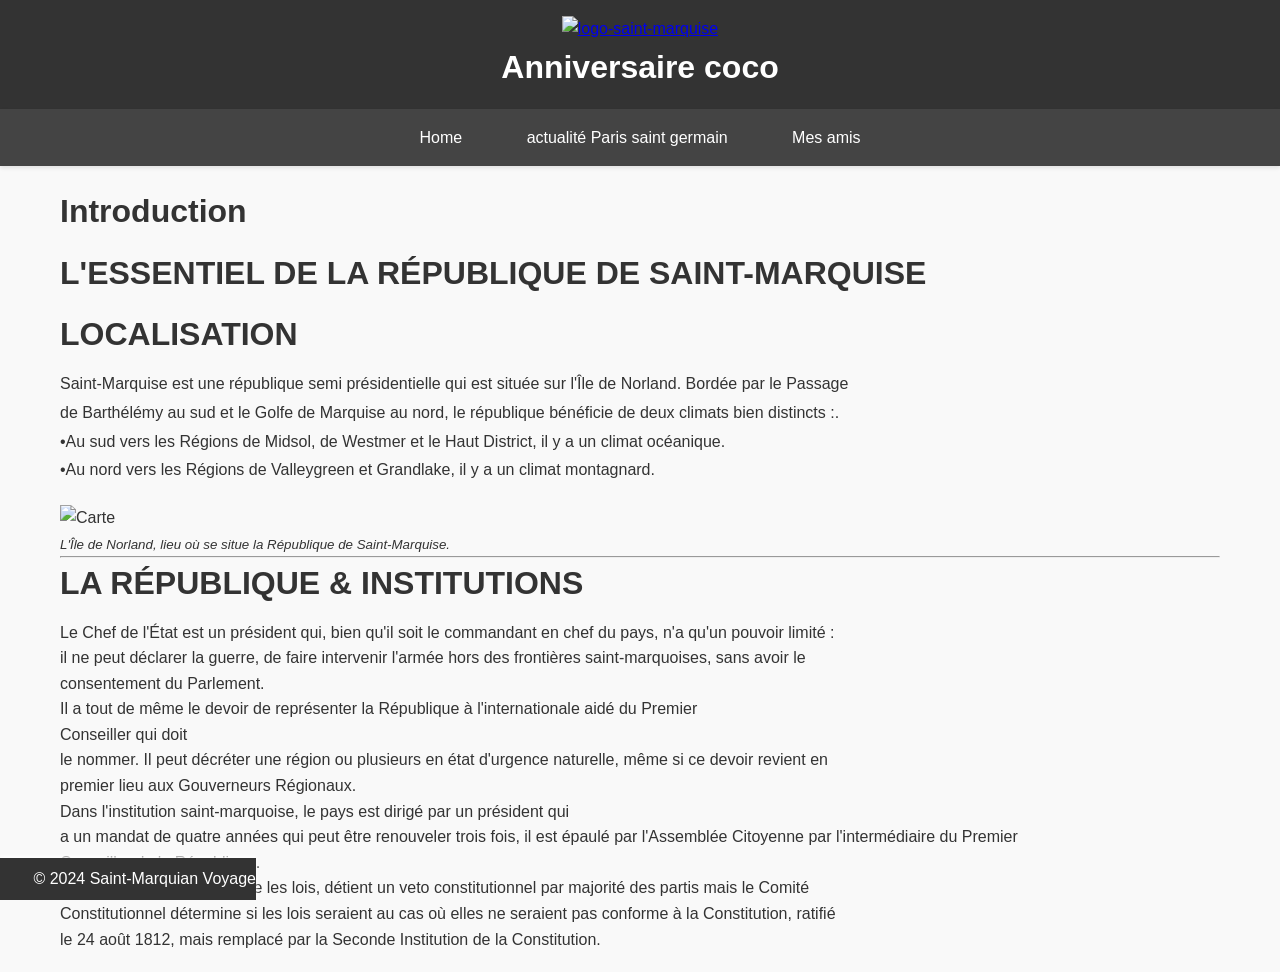
==== index.html @ 82ae28c1 "Rename index (4).html to index.html" ====
<!DOCTYPE html>
<html lang="fr">
<head>
    <meta charset="UTF-8">
    <meta name="viewport" content="width=device-width, initial-scale=1.0">
    <title>Anniversaire coco</title>
    <link rel="stylesheet" href="styles.css">
</head>
<body>
    <header>
        <a href="https://ibb.co/t8LNpd4"><img src="https://i.ibb.co/t8LNpd4/logo-saint-marquise.png" alt="logo-saint-marquise" border="0"></a>
        <h1>Anniversaire coco</h1>
    </header>
    <nav>
        <a href="index.html">Home</a>
        <a href="#">actualité Paris saint germain</a>
        <a href="amis.html">Mes amis</a> 
    </nav>
    <div class="container">
        <section id="introduction">
            <h2 class="section-title">Introduction</h2>
            <h2 class="section-title">L'ESSENTIEL DE LA RÉPUBLIQUE DE SAINT-MARQUISE</h2>
            <h3 class="section-title">LOCALISATION</h3>
            <p class="section-content">Saint-Marquise est une république semi présidentielle qui est située sur l'Île de Norland. Bordée par le Passage
                <br>de Barthélémy au sud et le Golfe de Marquise au nord, le république bénéficie de deux climats bien distincts :.<br>
                •Au sud vers les Régions de Midsol, de Westmer et le Haut District, il y a un climat océanique.<br>
                •Au nord vers les Régions de Valleygreen et Grandlake, il y a un climat montagnard.
            </p>
            <img src="https://i.imgur.com/TBpczEU.jpg" alt="Carte">
            <p><small><em>L'Île de Norland, lieu où se situe la République de Saint-Marquise.</em></small></p>
            <hr>
            <h3 class="section-title">LA RÉPUBLIQUE & INSTITUTIONS</h3>
            <p>
                Le Chef de l'État est un président qui, bien qu'il soit le commandant en chef du pays, n'a qu'un pouvoir limité :<br>
                il ne peut déclarer la guerre, de faire intervenir l'armée hors des frontières saint-marquoises, sans avoir le<br>
                consentement du Parlement.<br>
                Il a tout de même le devoir de représenter la République à l'internationale aidé du Premier<br>
                Conseiller qui doit<br>
                le nommer. Il peut décréter une région ou plusieurs en état d'urgence naturelle, même si ce devoir revient en<br>
                premier lieu aux Gouverneurs Régionaux.<br>

                Dans l'institution saint-marquoise, le pays est dirigé par un président qui<br>
                a un mandat de quatre années qui peut être renouveler trois fois, il est épaulé par l'Assemblée Citoyenne par l'intermédiaire du Premier<br>
                Conseiller de la République.<br>

                L'Assemblée Citoyenne vote les lois, détient un veto constitutionnel par majorité des partis mais le Comité<br>
                Constitutionnel détermine si les lois seraient au cas où elles ne seraient pas conforme à la Constitution, ratifié<br>
                le 24 août 1812, mais remplacé par la Seconde Institution de la Constitution.<br>
            </p>
        </section>
    </div>
    <footer>
        <p>&copy; 2024 Saint-Marquian Voyage</p>
    </footer>
</body>
</html>
---- styles.css ----
/* Reset de base */
* {
    box-sizing: border-box;
    margin: 0;
    padding: 0;
}

/* Styles généraux */
body {
    font-family: 'Roboto', sans-serif;
    line-height: 1.6;
    background-color: #f9f9f9;
    color: #333;
    margin: 0;
    padding: 0;
}

.container {
    max-width: 1200px;
    margin: 0 auto;
    padding: 20px;
}

/* Header */
header {
    background-color: #333;
    color: #fff;
    padding: 1em 0;
    text-align: center;
    box-shadow: 0 2px 4px rgba(0, 0, 0, 0.1);
}

/* Navigation */
nav {
    background-color: #444;
    padding: 1em 0;
    text-align: center;
    box-shadow: 0 2px 4px rgba(0, 0, 0, 0.1);
}

nav a {
    color: #fff;
    text-decoration: none;
    padding: 10px 20px;
    margin: 0 10px;
    border-radius: 4px;
    transition: background-color 0.3s ease;
}

nav a:hover {
    background-color: #555;
}

/* Sections */
.section-title {
    font-size: 2em;
    color: #333;
    margin-bottom: 10px;
}

.section-content {
    margin-bottom: 20px;
    line-height: 1.8;
}

/* Footer */
footer {
    background-color: #333;
    color: #fff;
    text-align: right;
    padding: 0.5em 0;
    position: fixed;
    bottom: 0;
    width: 20%;
    box-shadow: 0 -2px 4px
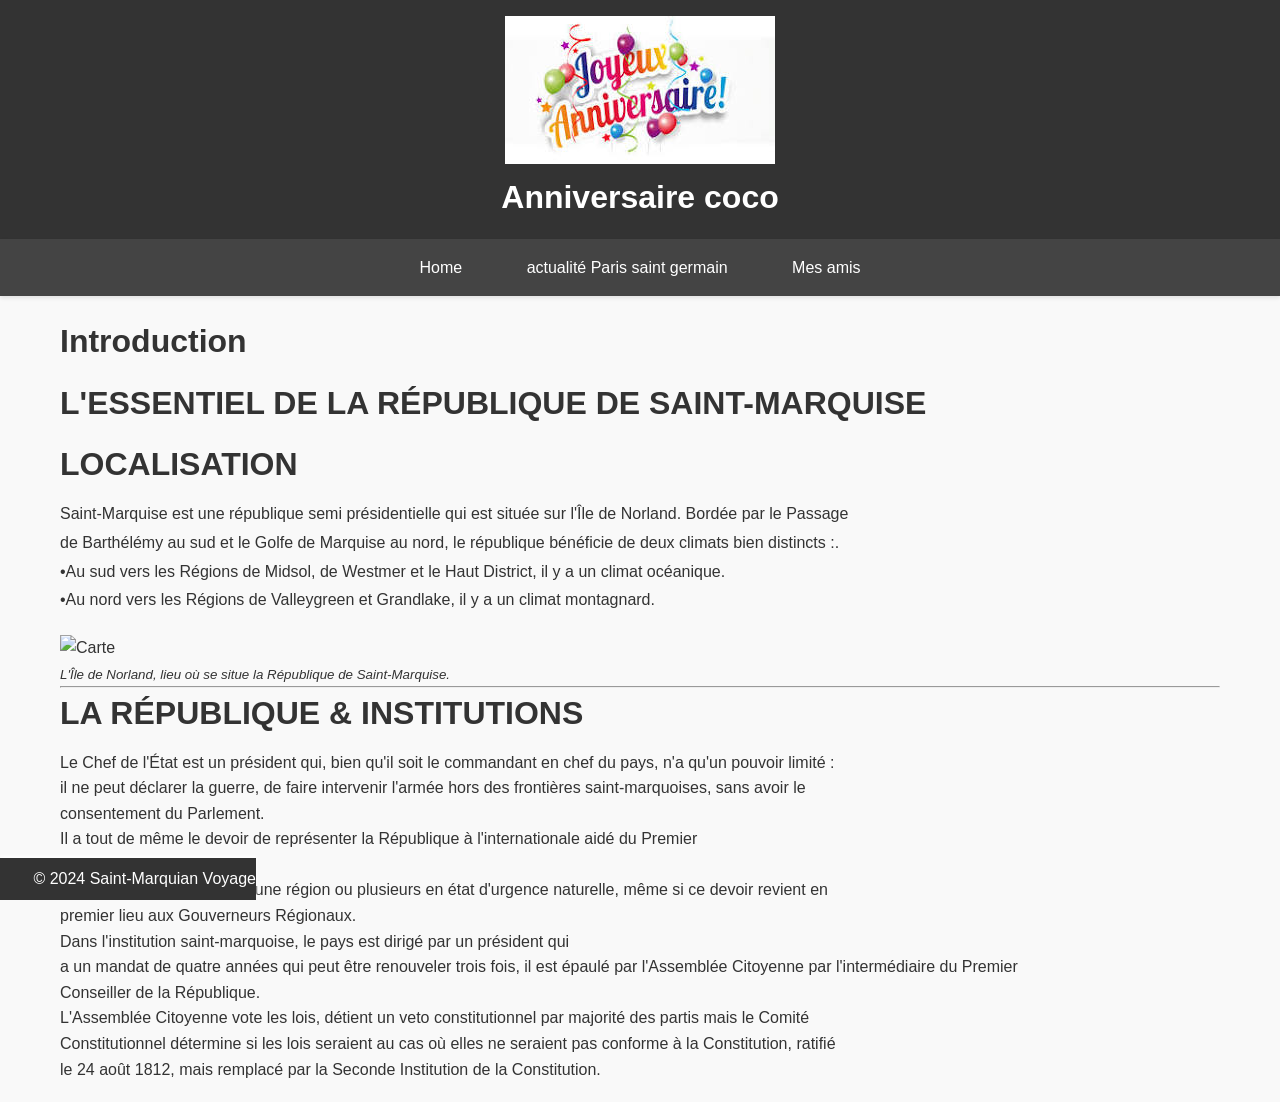
==== commit 19922970: "Update index.html" ====
--- a/index.html
+++ b/index.html
@@ -8,7 +8,7 @@
 </head>
 <body>
     <header>
-        <a href="https://ibb.co/t8LNpd4"><img src="https://i.ibb.co/t8LNpd4/logo-saint-marquise.png" alt="logo-saint-marquise" border="0"></a>
+        <img src="[data-uri]" alt="Logo AlzenBot" class="logo">
         <h1>Anniversaire coco</h1>
     </header>
     <nav>
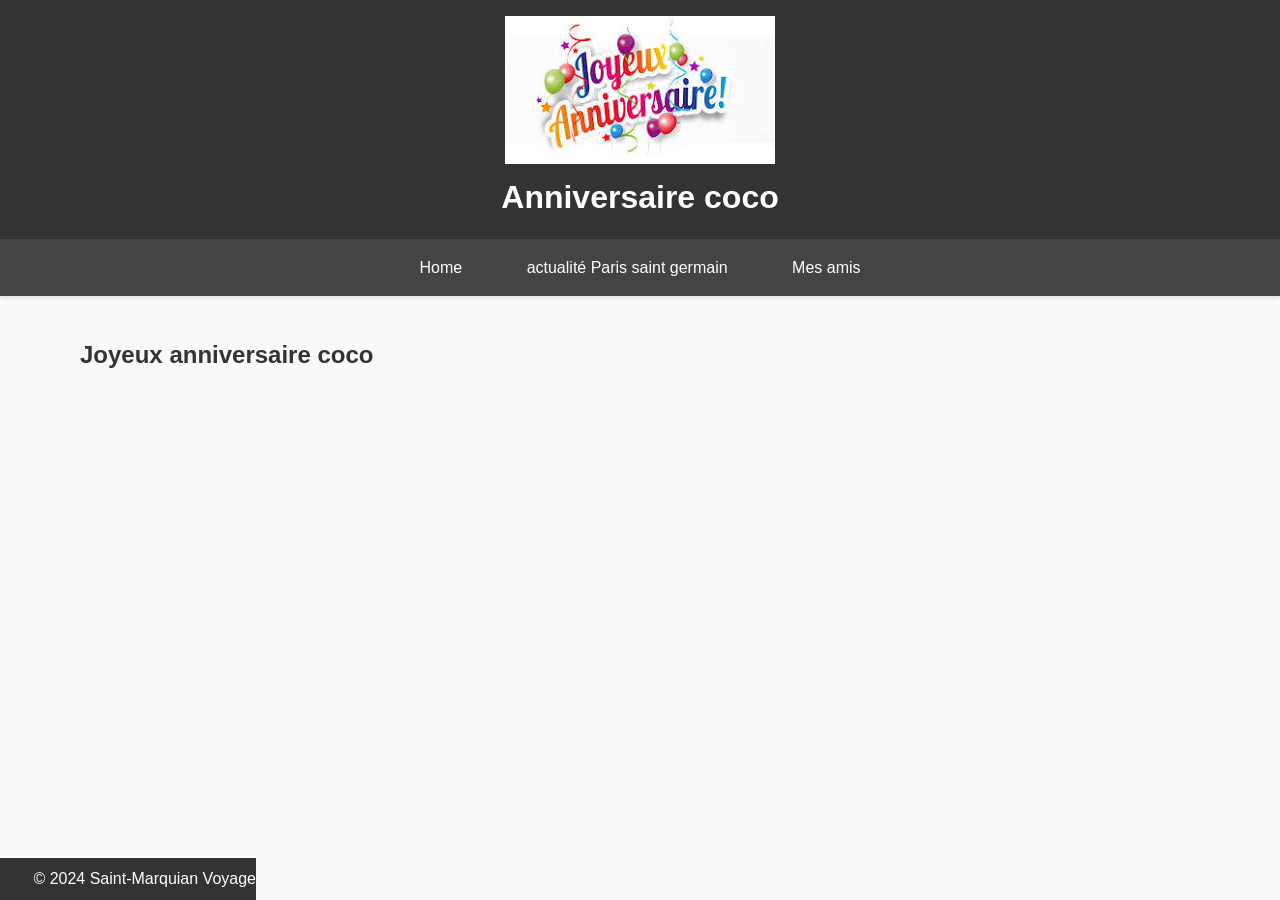
==== commit c420ebff: "Update index.html" ====
--- a/index.html
+++ b/index.html
@@ -17,37 +17,11 @@
         <a href="amis.html">Mes amis</a> 
     </nav>
     <div class="container">
-        <section id="introduction">
-            <h2 class="section-title">Introduction</h2>
-            <h2 class="section-title">L'ESSENTIEL DE LA RÉPUBLIQUE DE SAINT-MARQUISE</h2>
-            <h3 class="section-title">LOCALISATION</h3>
-            <p class="section-content">Saint-Marquise est une république semi présidentielle qui est située sur l'Île de Norland. Bordée par le Passage
-                <br>de Barthélémy au sud et le Golfe de Marquise au nord, le république bénéficie de deux climats bien distincts :.<br>
-                •Au sud vers les Régions de Midsol, de Westmer et le Haut District, il y a un climat océanique.<br>
-                •Au nord vers les Régions de Valleygreen et Grandlake, il y a un climat montagnard.
-            </p>
-            <img src="https://i.imgur.com/TBpczEU.jpg" alt="Carte">
-            <p><small><em>L'Île de Norland, lieu où se situe la République de Saint-Marquise.</em></small></p>
-            <hr>
-            <h3 class="section-title">LA RÉPUBLIQUE & INSTITUTIONS</h3>
-            <p>
-                Le Chef de l'État est un président qui, bien qu'il soit le commandant en chef du pays, n'a qu'un pouvoir limité :<br>
-                il ne peut déclarer la guerre, de faire intervenir l'armée hors des frontières saint-marquoises, sans avoir le<br>
-                consentement du Parlement.<br>
-                Il a tout de même le devoir de représenter la République à l'internationale aidé du Premier<br>
-                Conseiller qui doit<br>
-                le nommer. Il peut décréter une région ou plusieurs en état d'urgence naturelle, même si ce devoir revient en<br>
-                premier lieu aux Gouverneurs Régionaux.<br>
-
-                Dans l'institution saint-marquoise, le pays est dirigé par un président qui<br>
-                a un mandat de quatre années qui peut être renouveler trois fois, il est épaulé par l'Assemblée Citoyenne par l'intermédiaire du Premier<br>
-                Conseiller de la République.<br>
-
-                L'Assemblée Citoyenne vote les lois, détient un veto constitutionnel par majorité des partis mais le Comité<br>
-                Constitutionnel détermine si les lois seraient au cas où elles ne seraient pas conforme à la Constitution, ratifié<br>
-                le 24 août 1812, mais remplacé par la Seconde Institution de la Constitution.<br>
-            </p>
-        </section>
+<section id="apropos" class="section">
+    <div class="container">
+        <h1>Joyeux anniversaire coco</h1>
+    </div>
+</section>
     </div>
     <footer>
         <p>&copy; 2024 Saint-Marquian Voyage</p>
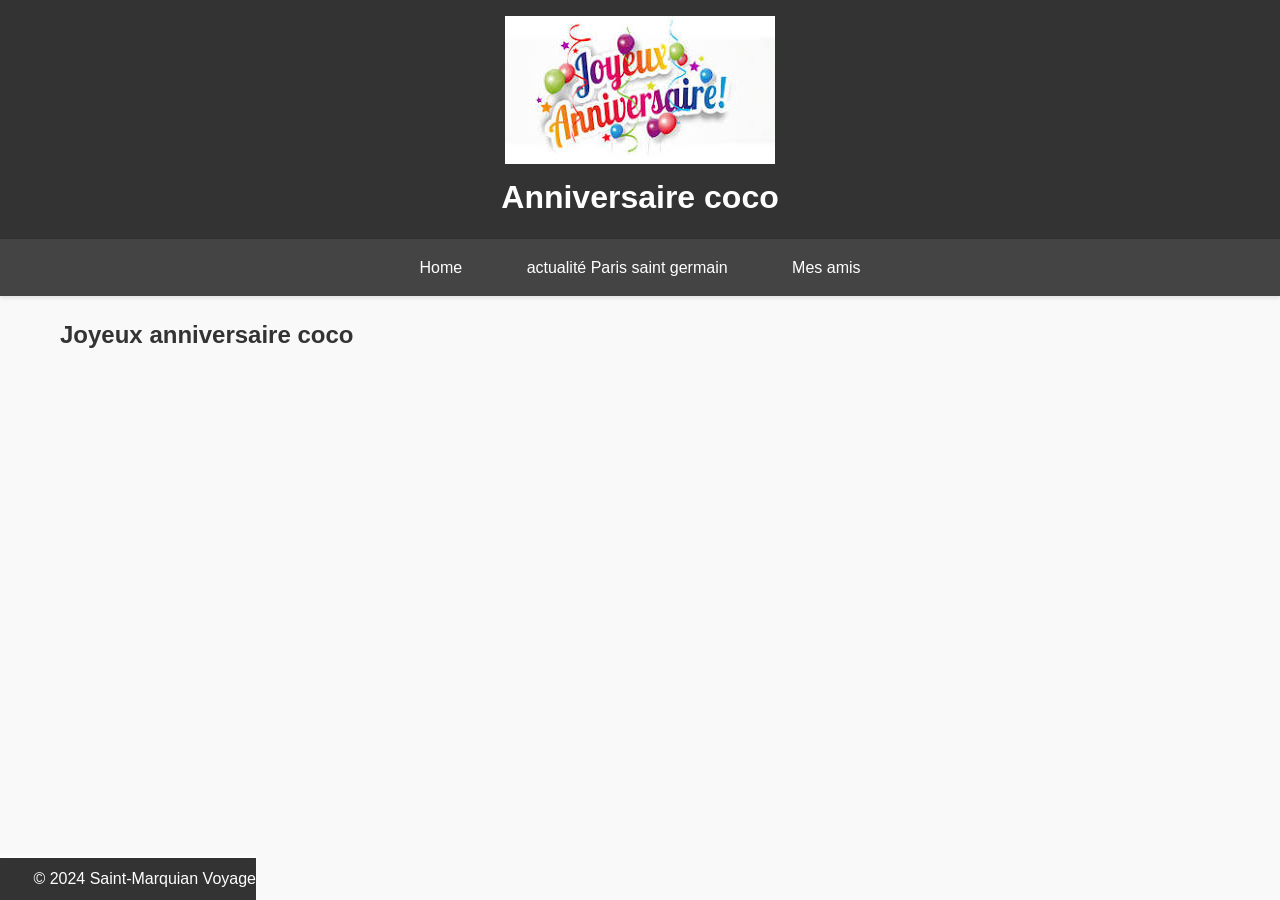
==== commit 78a8cea8: "Update index.html" ====
--- a/index.html
+++ b/index.html
@@ -16,13 +16,11 @@
         <a href="#">actualité Paris saint germain</a>
         <a href="amis.html">Mes amis</a> 
     </nav>
+    <section id="apropos" class="section">
     <div class="container">
-<section id="apropos" class="section">
-    <div class="container">
-        <h1>Joyeux anniversaire coco</h1>
+    <h1>Joyeux anniversaire coco</h1>
     </div>
-</section>
-    </div>
+    </section>
     <footer>
         <p>&copy; 2024 Saint-Marquian Voyage</p>
     </footer>
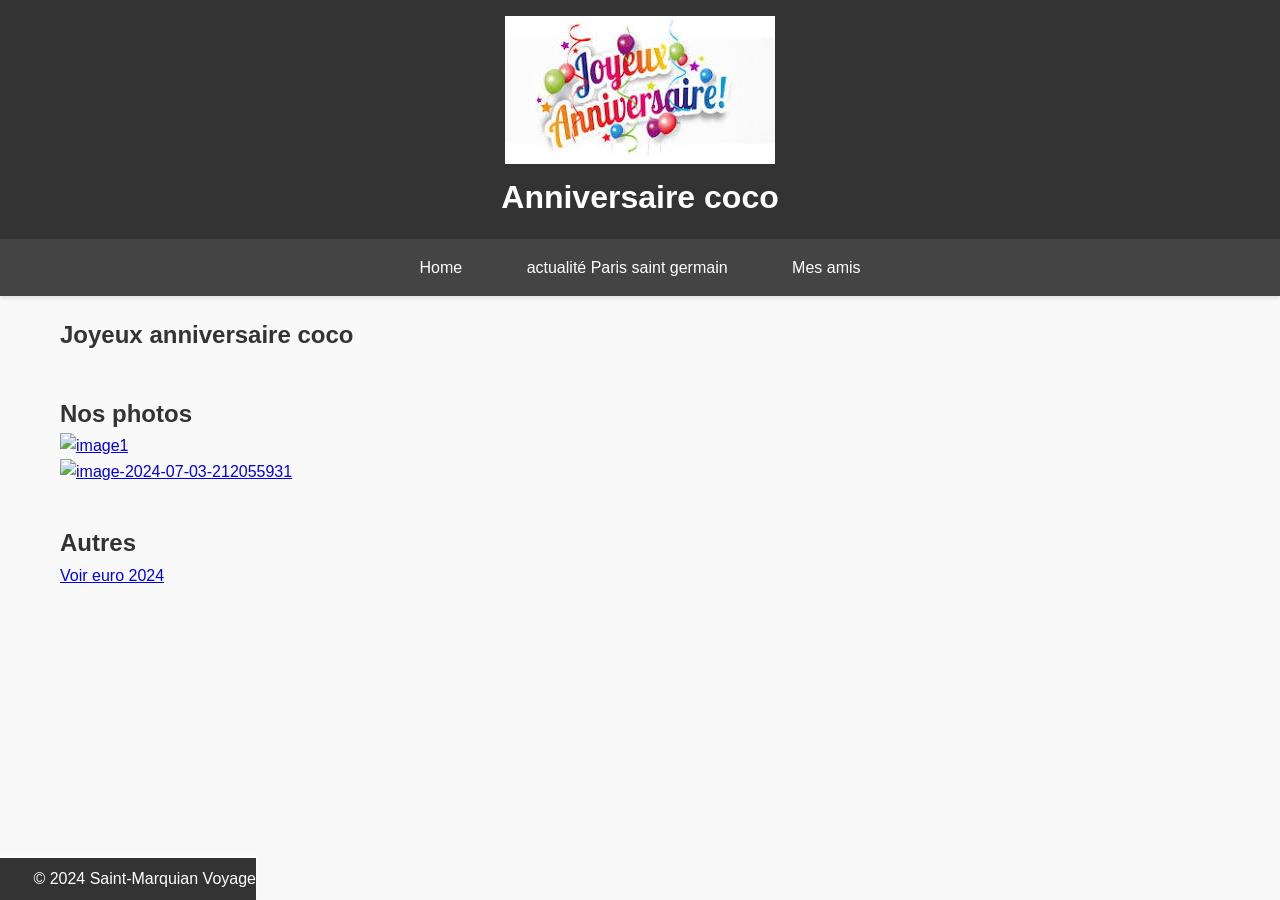
==== commit 309afb54: "Update index.html" ====
--- a/index.html
+++ b/index.html
@@ -17,10 +17,32 @@
         <a href="amis.html">Mes amis</a> 
     </nav>
     <section id="apropos" class="section">
+        <div class="container">
+            <h1>Joyeux anniversaire coco</h1>
+        </div>
+    </section>
+    <section id="captures" class="section">
     <div class="container">
-    <h1>Joyeux anniversaire coco</h1>
+        <h2>Nos photos</h2>
+        <div class="screenshot">
+            <a href="https://ibb.co/0yKgMDz"><img src="https://i.ibb.co/xqYpjCr/photo-matheo-et-corentin.jpg" alt="image1" border="0">
+            </a>
+        </div>
+        <div class="screenshot">
+            <a href="https://ibb.co/K0KXb8X"><img src="https://i.ibb.co/Rvj9YJ9/image-2024-07-03-212055931.png" alt="image-2024-07-03-212055931" border="0">
+            </a>
+        </div>
     </div>
-    </section>
+</section>
+
+<section id="Suivre l'euro 2024" class="section">
+    <div class="container">
+        <h2>Autres</h2>
+        <div class="guide">
+            <a href="https://www.google.com/search?q=euro+2024&oq=euro&gs_lcrp=[base64]&client=ms-android-huawei-rev1&sourceid=chrome-mobile&ie=UTF-8" class="btn">Voir euro 2024</a>
+        </div>
+    </div>
+</section>
     <footer>
         <p>&copy; 2024 Saint-Marquian Voyage</p>
     </footer>
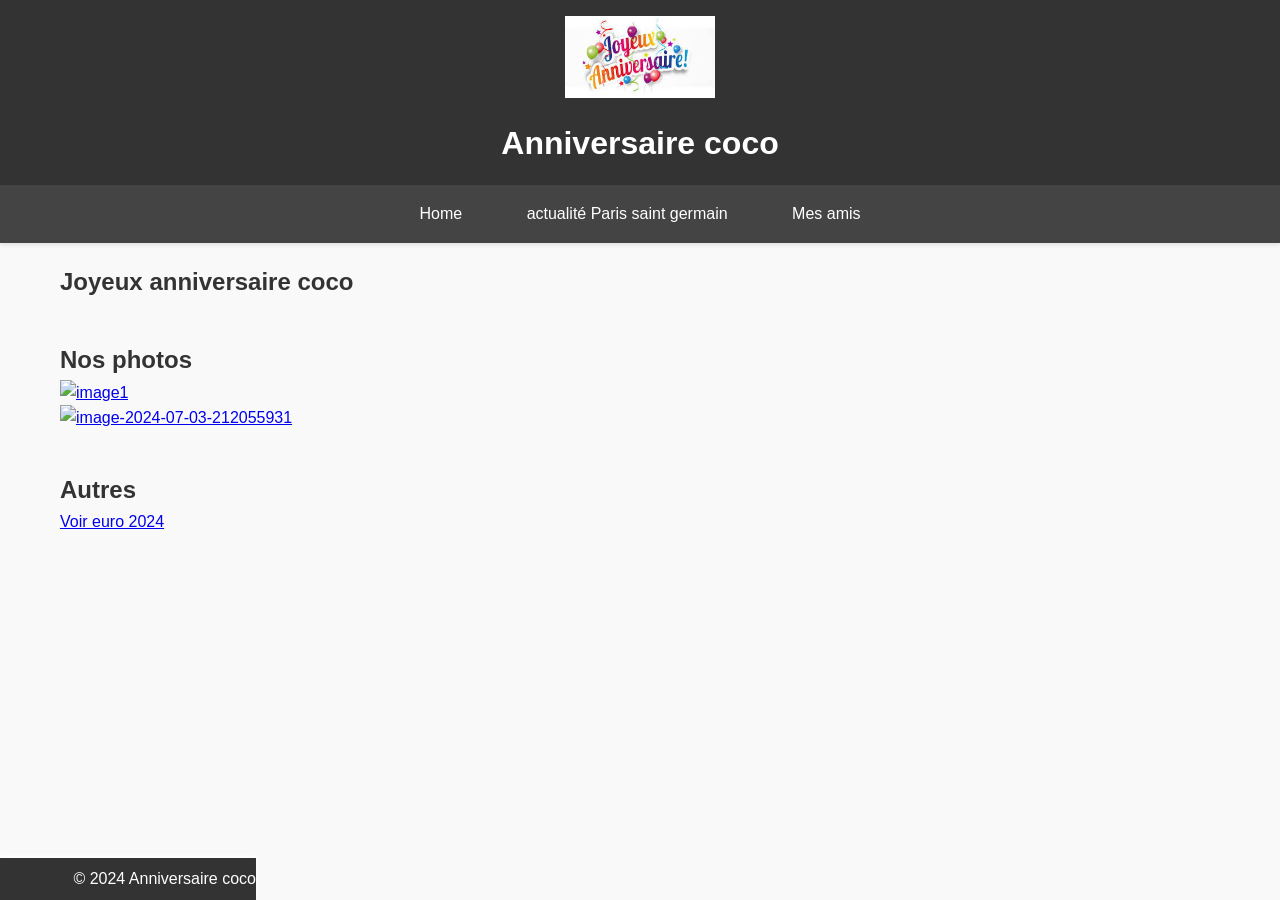
==== commit c1e3f30e: "Update index.html" ====
--- a/index.html
+++ b/index.html
@@ -44,7 +44,7 @@
     </div>
 </section>
     <footer>
-        <p>&copy; 2024 Saint-Marquian Voyage</p>
+        <p>&copy; 2024 Anniversaire coco</p>
     </footer>
 </body>
 </html>
--- a/styles.css
+++ b/styles.css
@@ -21,6 +21,23 @@
     padding: 20px;
 }
 
+.logo {
+    max-width: 150px;
+    height: auto;
+    display: block;
+    margin: 0 auto 20px; /* Centre le logo et ajoute de l'espace en dessous */
+    animation: zoom 10s linear infinite; /* Applique l'animation */
+}
+
+/* Animation de rotation */
+@keyframes zoom {
+    0%, 100% {
+        transform: scale(1);
+    }
+    50% {
+        transform: scale(1.2);
+    }
+}
 /* Header */
 header {
     background-color: #333;
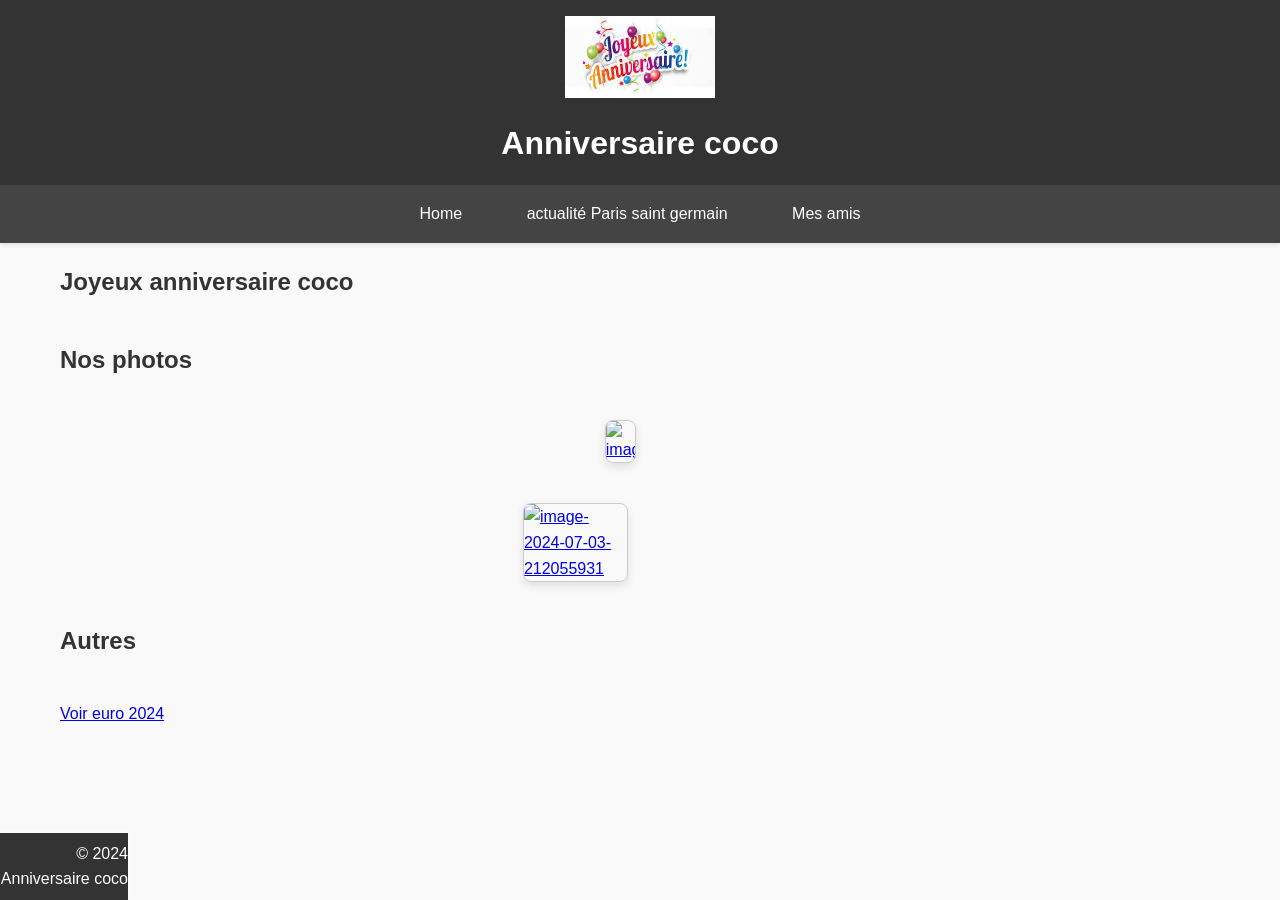
==== commit cd45d5ce: "Update index.html" ====
--- a/index.html
+++ b/index.html
@@ -13,7 +13,7 @@
     </header>
     <nav>
         <a href="index.html">Home</a>
-        <a href="#">actualité Paris saint germain</a>
+        <a href="guide.html">actualité Paris saint germain</a>
         <a href="amis.html">Mes amis</a> 
     </nav>
     <section id="apropos" class="section">
--- a/styles.css
+++ b/styles.css
@@ -80,6 +80,53 @@
     line-height: 1.8;
 }
 
+.screenshot {
+    margin-top: 40px;
+    display: flex;
+    justify-content: space-around;
+    align-items: center;
+}
+
+.screenshot img {
+    max-width: 45%;
+    height: auto;
+    border: 1px solid #ccc;
+    border-radius: 8px;
+    box-shadow: 0 4px 8px rgba(0, 0, 0, 0.1);
+    transition: transform 0.3s ease;
+}
+
+.screenshot img:hover {
+    transform: scale(1.05);
+}
+
+.guide, .faq {
+    margin-top: 40px;
+}
+
+.guide h3, .faq h3 {
+    font-size: 2rem;
+    margin-bottom: 1rem;
+    text-align: center;
+}
+
+.guide p {
+    font-size: 1.1rem;
+    color: #333;
+    text-align: center;
+}
+
+.faq ul {
+    list-style-type: none;
+    padding: 0;
+    margin-top: 20px;
+    text-align: left;
+}
+
+.faq li {
+    font-size: 1.1rem;
+    margin-bottom: 10px;
+}
 /* Footer */
 footer {
     background-color: #333;
@@ -88,5 +135,5 @@
     padding: 0.5em 0;
     position: fixed;
     bottom: 0;
-    width: 20%;
+    width: 10%;
     box-shadow: 0 -2px 4px 
